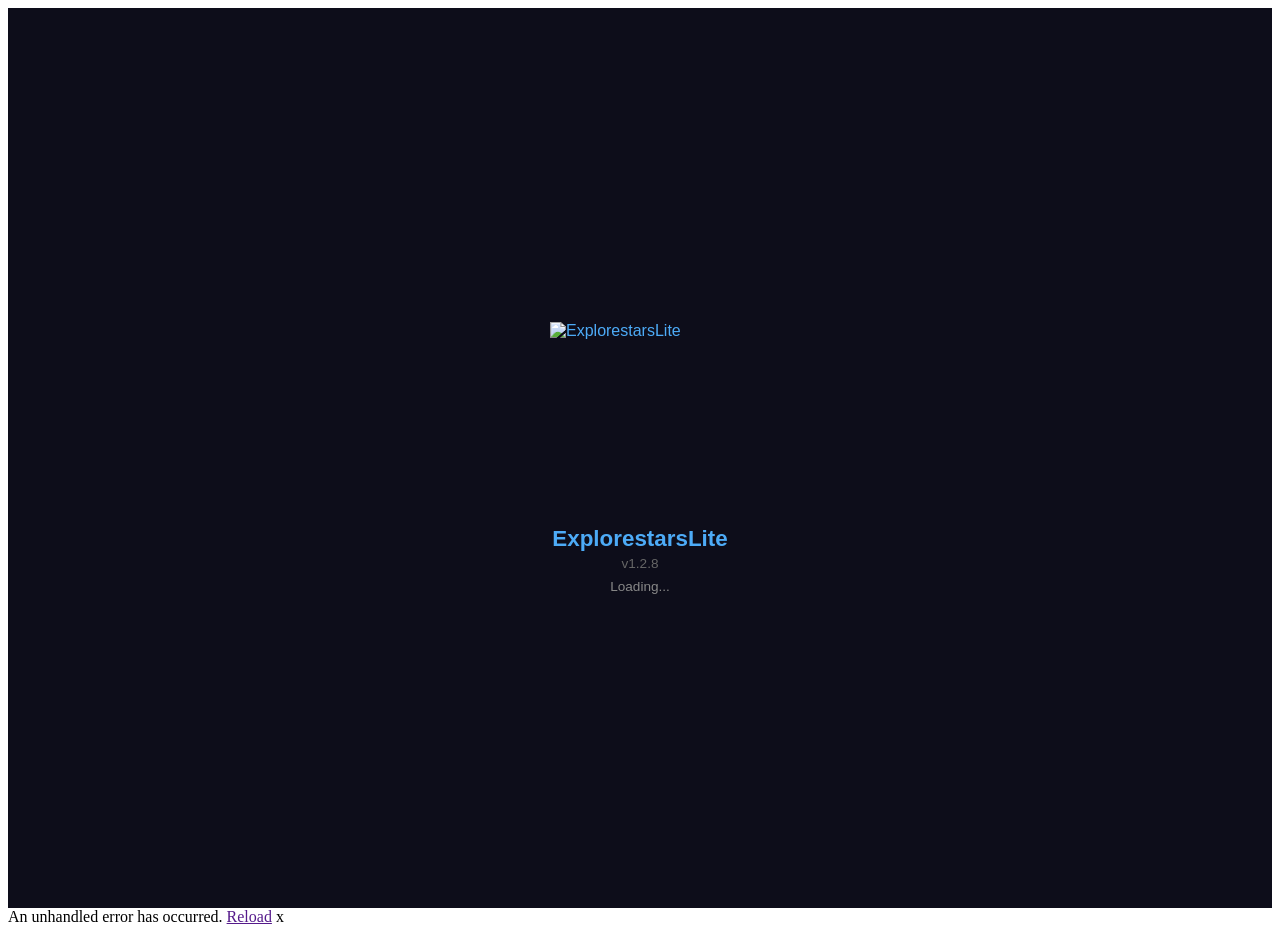
==== wwwroot/index.html @ 2634d606 "ExplorestarsLite PWA server — pre-built, no SDK needed Published Blazor WASM app served as static fi" ====
<!DOCTYPE html>
<html lang="en">

<head>
    <meta charset="utf-8" />
    <meta name="viewport" content="width=device-width, initial-scale=1.0, maximum-scale=1.0, user-scalable=no" />
    <title>ExplorestarsLite</title>
    <base href="/" />
    <!-- Google Fonts removed — blocks page load when offline (field use) -->
    <!-- <link href="https://fonts.googleapis.com/css?family=Roboto:300,400,500,700&display=swap" rel="stylesheet" /> -->
    <link href="_content/MudBlazor/MudBlazor.min.css" rel="stylesheet" />
    <link rel="stylesheet" href="_content/ExplorestarsLite.UI/app.css" />
    <link rel="icon" type="image/png" href="favicon.png" />
    <link href="ExplorestarsLite.Pwa.styles.css" rel="stylesheet" />
    <link href="ExplorestarsLite.UI.styles.css" rel="stylesheet" />
    <link href="manifest.webmanifest" rel="manifest" />
    <link rel="apple-touch-icon" sizes="512x512" href="icon-512.png" />
    <link rel="apple-touch-icon" sizes="192x192" href="icon-192.png" />
</head>

<body>
    <div id="app">
        <div style="display:flex;flex-direction:column;justify-content:center;align-items:center;height:100vh;color:#4dabf7;font-family:Roboto,sans-serif;background:#0d0d1a;">
            <img src="_content/ExplorestarsLite.UI/splash-icon.png" alt="ExplorestarsLite" style="width:180px;height:180px;margin-bottom:24px;" />
            <div style="font-size:1.4rem;font-weight:600;">ExplorestarsLite</div>
            <div style="font-size:0.85rem;color:#666;margin-top:4px;">v1.2.8</div>
            <div style="font-size:0.85rem;color:#888;margin-top:8px;">Loading...</div>
        </div>
    </div>

    <div id="blazor-error-ui">
        An unhandled error has occurred.
        <a href="" class="reload">Reload</a>
        <a class="dismiss">x</a>
    </div>
    <script src="_content/ExplorestarsLite.UI/js/altvstime.js"></script>
    <script src="_content/ExplorestarsLite.UI/js/thumbpad.js"></script>
    <script src="_content/ExplorestarsLite.UI/js/polar.js"></script>
    <script src="_content/MudBlazor/MudBlazor.min.js"></script>
    <script src="_framework/blazor.webassembly.js"></script>
    <script>navigator.serviceWorker.register('service-worker.js');</script>
    <script>
        function saveSettings(json) { localStorage.setItem('eslite_settings', json); }
        function loadSettings() { return localStorage.getItem('eslite_settings'); }
        function saveCustomTargets(json) { localStorage.setItem('eslite_custom_targets', json); }
        function loadCustomTargets() { return localStorage.getItem('eslite_custom_targets'); }
        function getGpsPosition() {
            return new Promise((resolve, reject) => {
                if (!navigator.geolocation) { reject(new Error('GPS unavailable')); return; }
                navigator.geolocation.getCurrentPosition(
                    pos => resolve([pos.coords.latitude, pos.coords.longitude]),
                    err => reject(new Error(err.code === 1 ? 'denied' : err.code === 2 ? 'unavailable' : 'timeout')),
                    { enableHighAccuracy: true, timeout: 10000 }
                );
            });
        }
    </script>
</body>

</html>
---- wwwroot/_content/ExplorestarsLite.UI/app.css ----
/* ExplorestarsLite — dark astronomy theme */

html, body {
    background-color: #0d0d1a;
    color: #e0e0e0;
    margin: 0;
    padding: 0;
    font-family: 'Roboto', sans-serif;
    overflow: hidden;
    color-scheme: dark;
    height: 100%;
}

/* Disable copy/paste/context menu on all buttons and interactive elements */
button, .mud-button-root, .mud-icon-button, .mud-radio, .mud-switch, .mud-slider {
    -webkit-touch-callout: none;
    -webkit-user-select: none;
    user-select: none;
    touch-action: manipulation;
}

/* Telemetry strip — persistent position readout */
.telemetry-strip {
    background-color: #0a0a18 !important;
    border-bottom: 1px solid #222;
}

/* Bottom navigation bar */
.bottom-nav {
    position: fixed;
    bottom: 0;
    left: 50%;
    transform: translateX(-50%);
    width: 100%;
    max-width: 600px;
    z-index: 1100;
    background-color: #1a1a2e !important;
    border-top: 1px solid #333;
}

/* Coordinate entry — 3 fields in a row */
.coord-entry {
    display: grid;
    grid-template-columns: 1fr 1fr 1fr;
    gap: 8px;
}

/* Direction pad — 3x3 grid */
.dpad-grid {
    display: grid;
    grid-template-columns: 1fr 1fr 1fr;
    gap: 4px;
    max-width: 220px;
    margin: 0 auto;
    justify-items: center;
    align-items: center;
}

.dpad-btn {
    width: 64px !important;
    height: 64px !important;
    -webkit-touch-callout: none;
    -webkit-user-select: none;
    user-select: none;
    touch-action: none;
}

.dpad-grid {
    -webkit-touch-callout: none;
    -webkit-user-select: none;
    user-select: none;
    touch-action: none;
}

/* Thumb pad */
.thumbpad {
    width: 220px;
    height: 220px;
    margin: 0 auto;
    position: relative;
    border-radius: 50%;
    background: radial-gradient(circle, #1a1a2e 0%, #0d0d1a 70%);
    border: 2px solid #00ff41;
    -webkit-touch-callout: none;
    -webkit-user-select: none;
    user-select: none;
    touch-action: none;
}

.thumbpad::before, .thumbpad::after {
    content: '';
    position: absolute;
    background: #333;
}

/* Vertical crosshair */
.thumbpad::before {
    width: 1px;
    height: 100%;
    left: 50%;
    top: 0;
}

/* Horizontal crosshair */
.thumbpad::after {
    width: 100%;
    height: 1px;
    top: 50%;
    left: 0;
}

.thumbpad-dot {
    position: absolute;
    width: 10px;
    height: 10px;
    border-radius: 50%;
    background: #444;
    pointer-events: none;
}

.thumbpad-dot.top { top: 10px; left: 50%; transform: translateX(-50%); }
.thumbpad-dot.bottom { bottom: 10px; left: 50%; transform: translateX(-50%); }
.thumbpad-dot.left { left: 10px; top: 50%; transform: translateY(-50%); }
.thumbpad-dot.right { right: 10px; top: 50%; transform: translateY(-50%); }

.thumbpad.active-n .thumbpad-dot.top { background: #00ff41; }
.thumbpad.active-s .thumbpad-dot.bottom { background: #00ff41; }
.thumbpad.active-w .thumbpad-dot.left { background: #00ff41; }
.thumbpad.active-e .thumbpad-dot.right { background: #00ff41; }

/* Polar alignment display */
.polar-container {
    position: relative;
    width: 100%;
    height: 50vh;
    max-height: 300px;
    background: #111;
    border-radius: 8px;
    overflow: hidden;
    -webkit-user-select: none;
    user-select: none;
}

.polar-circle {
    position: absolute;
    left: 50%;
    top: 50%;
    border: 2px solid #ff4444;
    border-radius: 50%;
    transform: translate(-50%, -50%);
    pointer-events: none;
    box-sizing: border-box;
    opacity: 0.8;
}

.polar-crosshair {
    position: absolute;
    font-size: 40px;
    transform: translate(-50%, -50%);
    pointer-events: none;
    z-index: 2;
    font-family: monospace;
}

.polar-line {
    position: absolute;
    left: 50%;
    top: 50%;
    height: 1px;
    background: #ff4444;
    transform-origin: 0 50%;
    z-index: 1;
    pointer-events: none;
}

/* Night vision mode — red-only for dark adaptation */
body.night-mode {
    filter: grayscale(1) sepia(1) hue-rotate(-30deg) saturate(3) brightness(0.4);
}

/* Error UI */
#blazor-error-ui {
    background: lightyellow;
    bottom: 0;
    box-shadow: 0 -1px 2px rgba(0, 0, 0, 0.2);
    display: none;
    left: 0;
    padding: 0.6rem 1.25rem 0.7rem 1.25rem;
    position: fixed;
    width: 100%;
    z-index: 1000;
    color: #333;
}

#blazor-error-ui .dismiss {
    cursor: pointer;
    position: absolute;
    right: 0.75rem;
    top: 0.5rem;
}
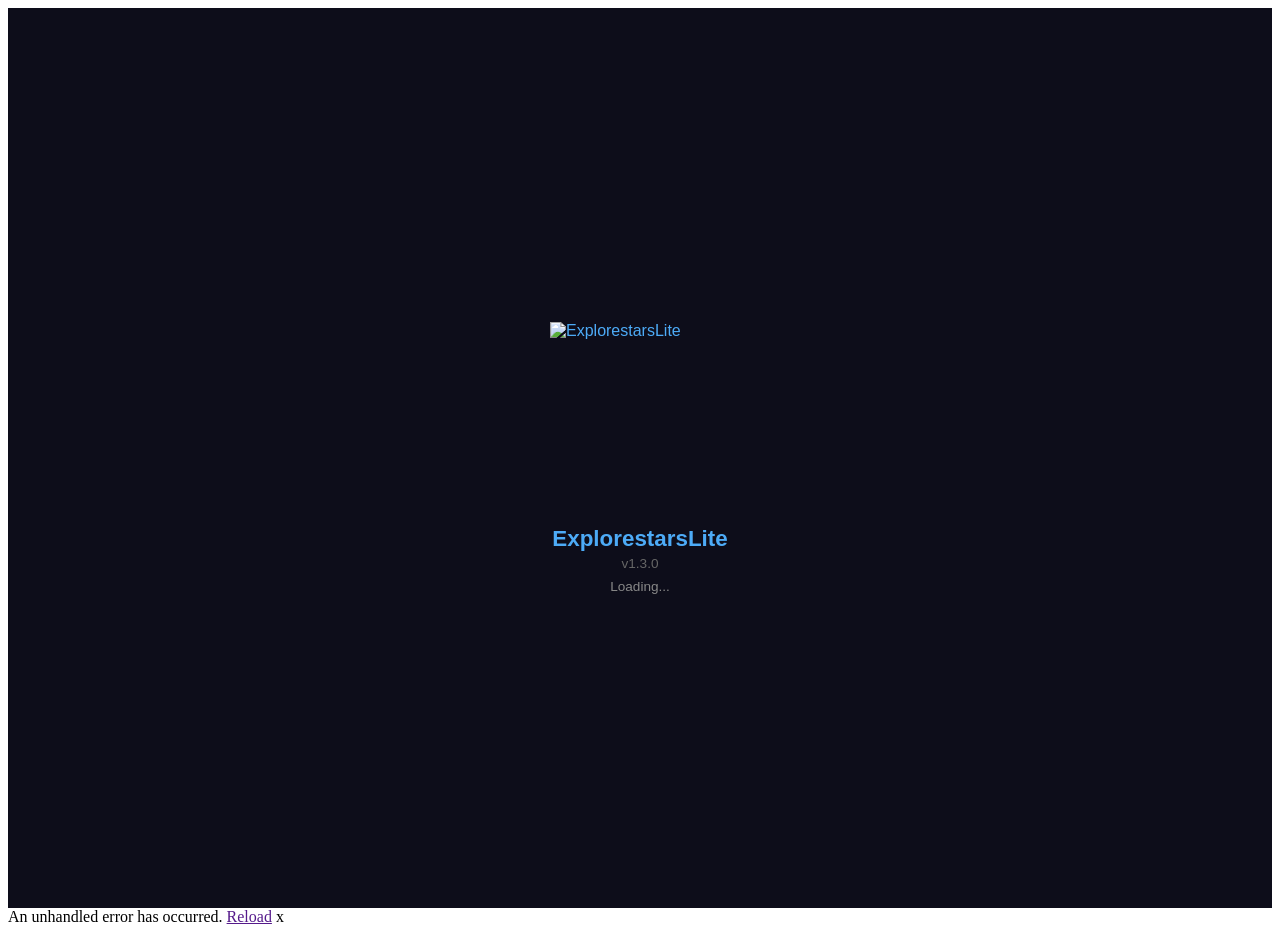
==== commit f3a68a9b: "v1.3.0: Multi-star alignment, geometry grading Co-Authored-By: Claude Opus 4.6 (1M context) <noreply" ====
--- a/wwwroot/index.html
+++ b/wwwroot/index.html
@@ -23,7 +23,7 @@
         <div style="display:flex;flex-direction:column;justify-content:center;align-items:center;height:100vh;color:#4dabf7;font-family:Roboto,sans-serif;background:#0d0d1a;">
             <img src="_content/ExplorestarsLite.UI/splash-icon.png" alt="ExplorestarsLite" style="width:180px;height:180px;margin-bottom:24px;" />
             <div style="font-size:1.4rem;font-weight:600;">ExplorestarsLite</div>
-            <div style="font-size:0.85rem;color:#666;margin-top:4px;">v1.2.8</div>
+            <div style="font-size:0.85rem;color:#666;margin-top:4px;">v1.3.0</div>
             <div style="font-size:0.85rem;color:#888;margin-top:8px;">Loading...</div>
         </div>
     </div>
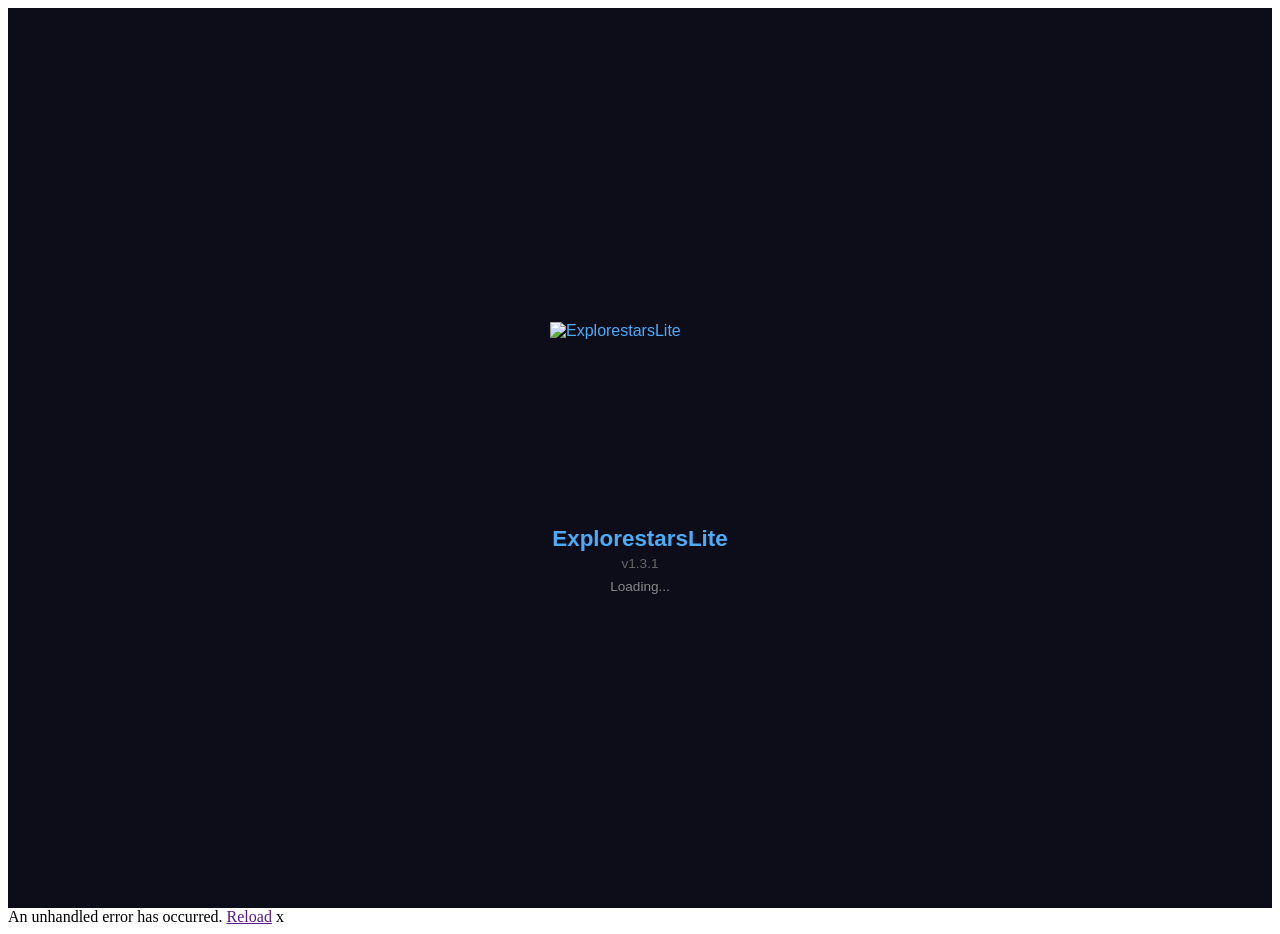
==== commit a8b8bbc6: "v1.3.1: Fix bright star positions for alignment accuracy Co-Authored-By: Claude Opus 4.6 (1M context" ====
--- a/wwwroot/index.html
+++ b/wwwroot/index.html
@@ -23,7 +23,7 @@
         <div style="display:flex;flex-direction:column;justify-content:center;align-items:center;height:100vh;color:#4dabf7;font-family:Roboto,sans-serif;background:#0d0d1a;">
             <img src="_content/ExplorestarsLite.UI/splash-icon.png" alt="ExplorestarsLite" style="width:180px;height:180px;margin-bottom:24px;" />
             <div style="font-size:1.4rem;font-weight:600;">ExplorestarsLite</div>
-            <div style="font-size:0.85rem;color:#666;margin-top:4px;">v1.3.0</div>
+            <div style="font-size:0.85rem;color:#666;margin-top:4px;">v1.3.1</div>
             <div style="font-size:0.85rem;color:#888;margin-top:8px;">Loading...</div>
         </div>
     </div>
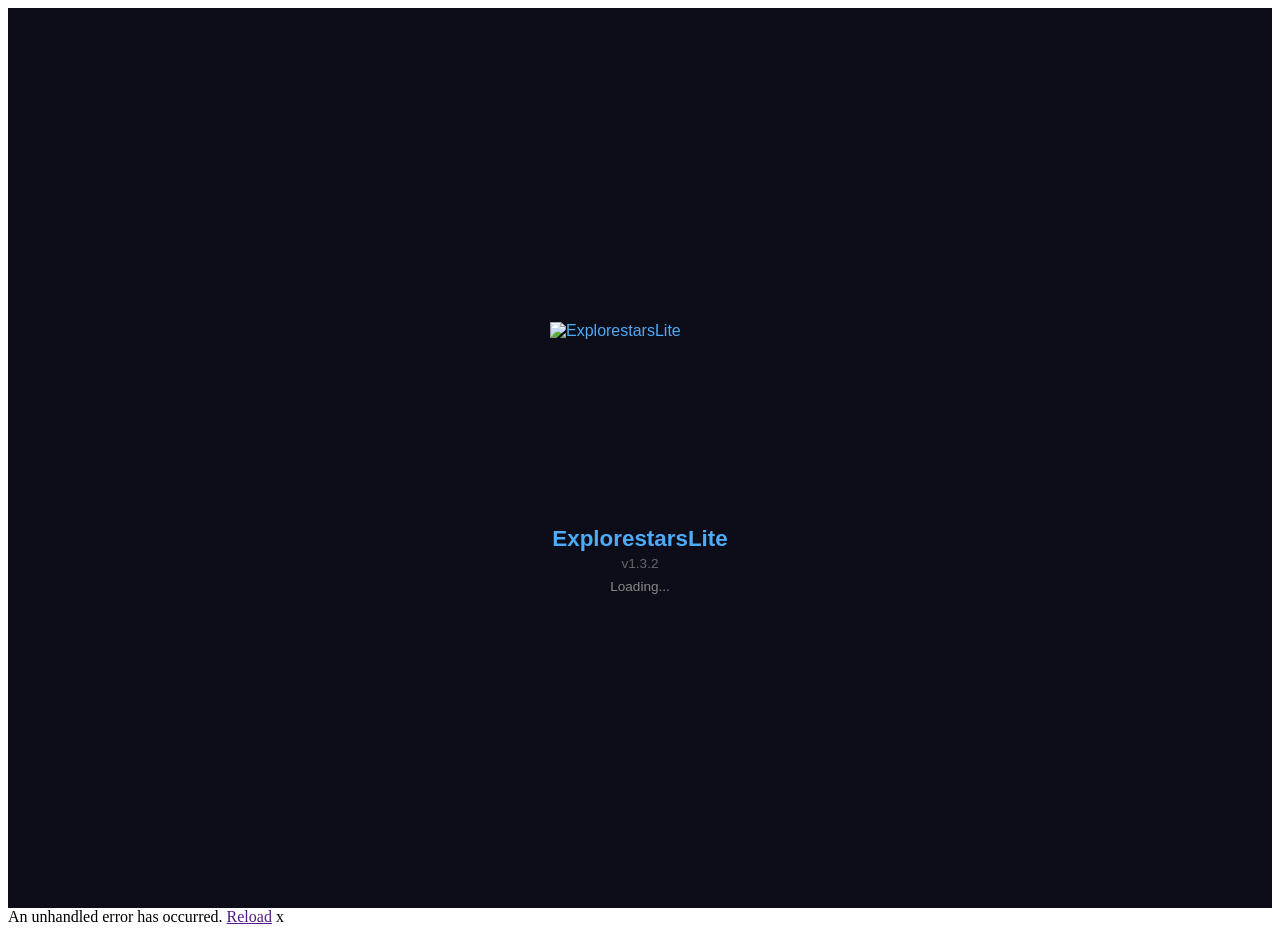
==== commit 69d833a7: "v1.3.2: Embedded thumb pad, nav state persistence, thumb pad fix Co-Authored-By: Claude Opus 4.6 (1M" ====
--- a/wwwroot/index.html
+++ b/wwwroot/index.html
@@ -23,7 +23,7 @@
         <div style="display:flex;flex-direction:column;justify-content:center;align-items:center;height:100vh;color:#4dabf7;font-family:Roboto,sans-serif;background:#0d0d1a;">
             <img src="_content/ExplorestarsLite.UI/splash-icon.png" alt="ExplorestarsLite" style="width:180px;height:180px;margin-bottom:24px;" />
             <div style="font-size:1.4rem;font-weight:600;">ExplorestarsLite</div>
-            <div style="font-size:0.85rem;color:#666;margin-top:4px;">v1.3.1</div>
+            <div style="font-size:0.85rem;color:#666;margin-top:4px;">v1.3.2</div>
             <div style="font-size:0.85rem;color:#888;margin-top:8px;">Loading...</div>
         </div>
     </div>
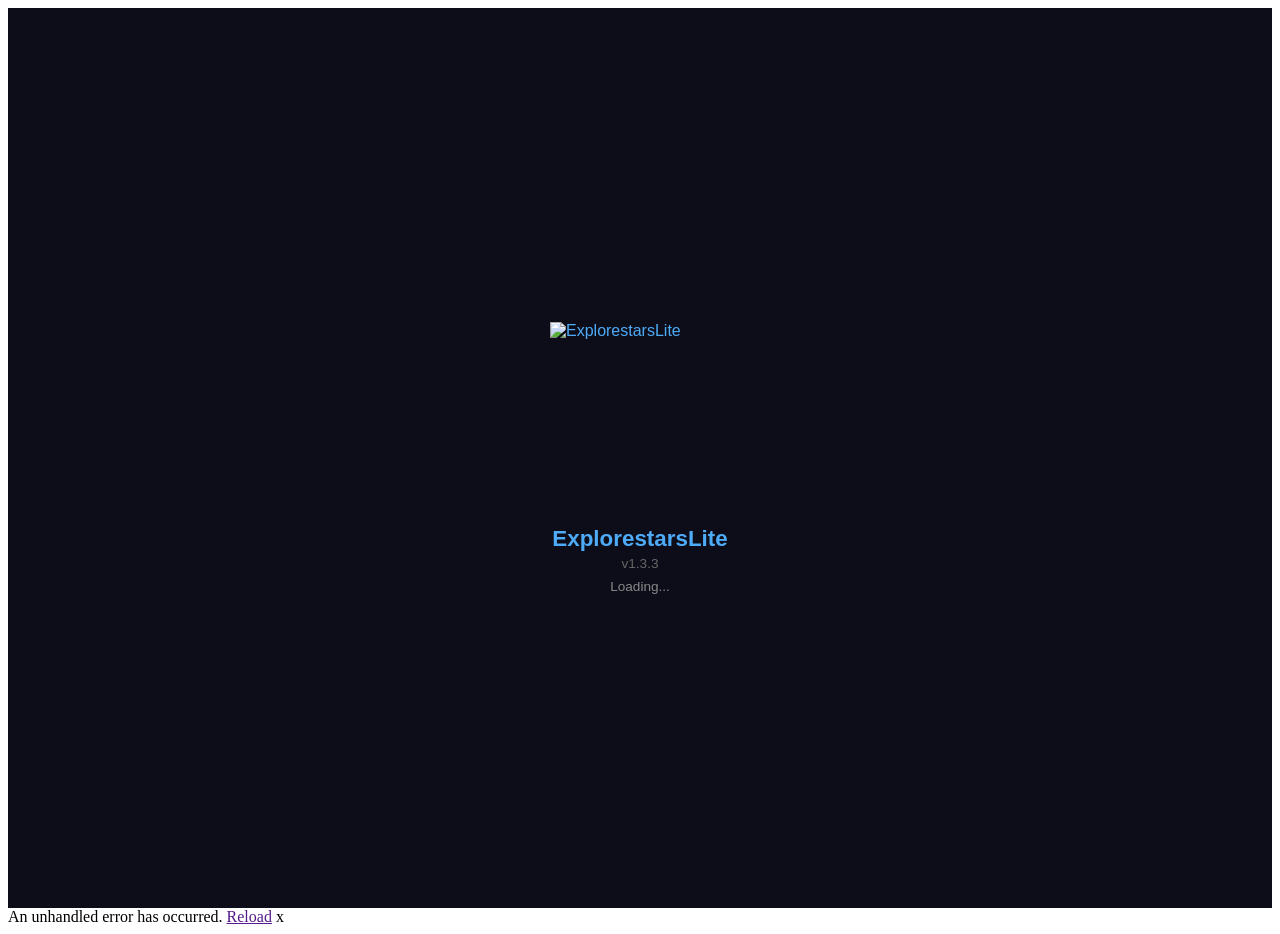
==== commit 4f0d0bb1: "v1.3.3: Catalog precision, planet precession, Dec sign fix, fallback polling Published from Explores" ====
--- a/wwwroot/index.html
+++ b/wwwroot/index.html
@@ -23,7 +23,7 @@
         <div style="display:flex;flex-direction:column;justify-content:center;align-items:center;height:100vh;color:#4dabf7;font-family:Roboto,sans-serif;background:#0d0d1a;">
             <img src="_content/ExplorestarsLite.UI/splash-icon.png" alt="ExplorestarsLite" style="width:180px;height:180px;margin-bottom:24px;" />
             <div style="font-size:1.4rem;font-weight:600;">ExplorestarsLite</div>
-            <div style="font-size:0.85rem;color:#666;margin-top:4px;">v1.3.2</div>
+            <div style="font-size:0.85rem;color:#666;margin-top:4px;">v1.3.3</div>
             <div style="font-size:0.85rem;color:#888;margin-top:8px;">Loading...</div>
         </div>
     </div>
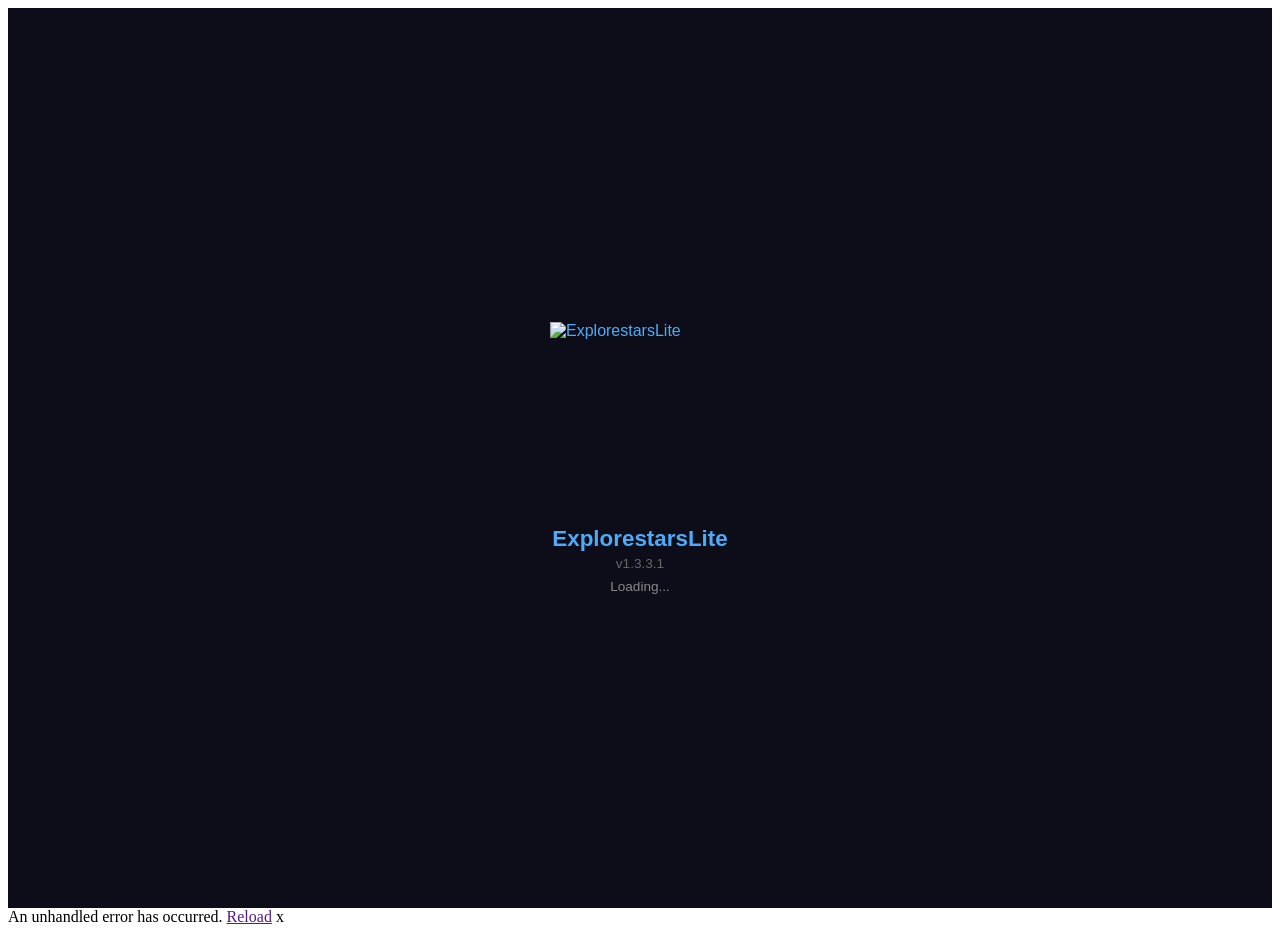
==== commit 911d4d66: "v1.3.3.1: RA display smoothing, pre-send LST, ESV rate fix Co-Authored-By: Claude Opus 4.6 (1M conte" ====
--- a/wwwroot/index.html
+++ b/wwwroot/index.html
@@ -23,7 +23,7 @@
         <div style="display:flex;flex-direction:column;justify-content:center;align-items:center;height:100vh;color:#4dabf7;font-family:Roboto,sans-serif;background:#0d0d1a;">
             <img src="_content/ExplorestarsLite.UI/splash-icon.png" alt="ExplorestarsLite" style="width:180px;height:180px;margin-bottom:24px;" />
             <div style="font-size:1.4rem;font-weight:600;">ExplorestarsLite</div>
-            <div style="font-size:0.85rem;color:#666;margin-top:4px;">v1.3.3</div>
+            <div style="font-size:0.85rem;color:#666;margin-top:4px;">v1.3.3.1</div>
             <div style="font-size:0.85rem;color:#888;margin-top:8px;">Loading...</div>
         </div>
     </div>
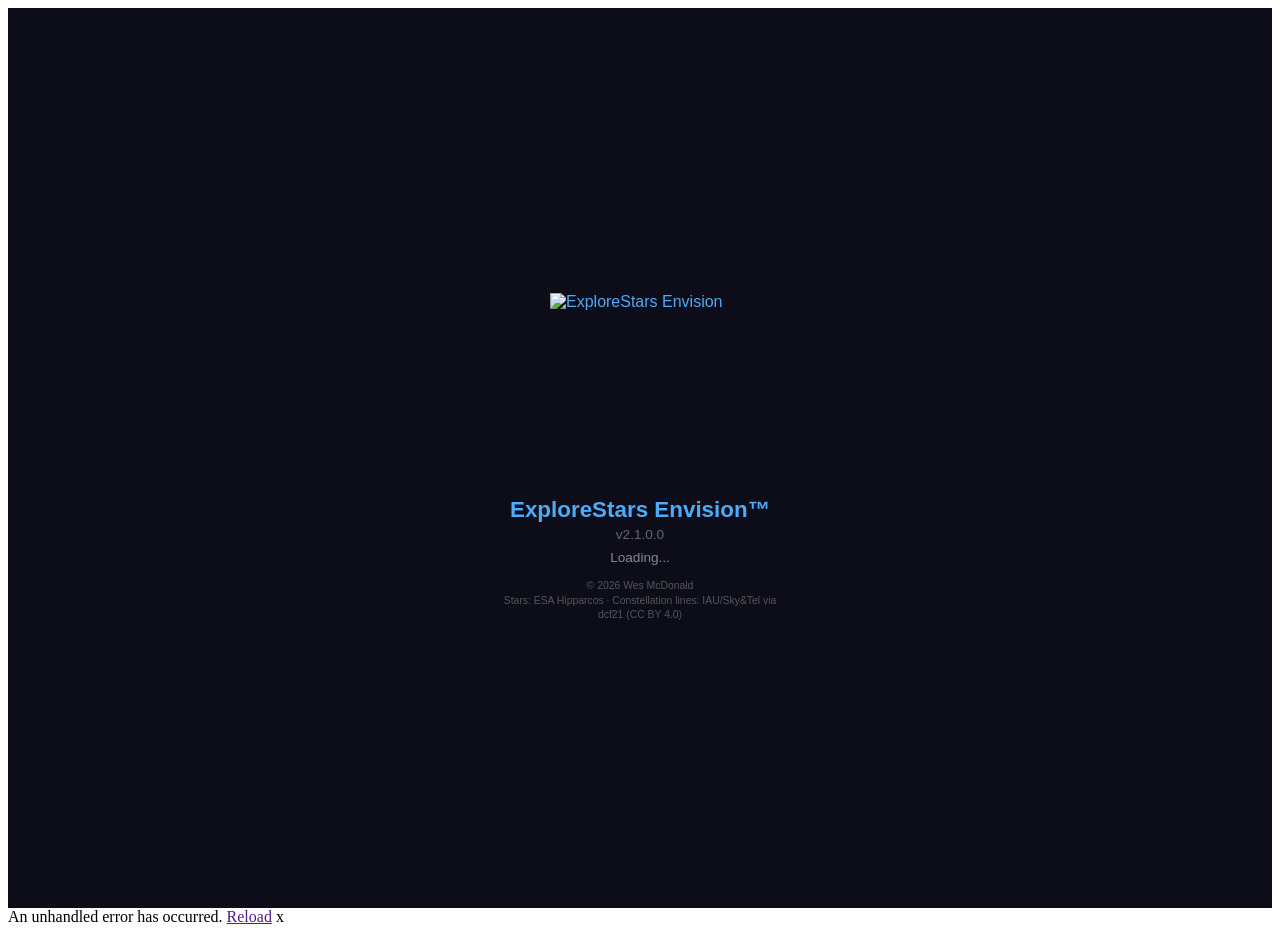
==== commit e6fe75e3: "pwa-server: refresh for ExploreStars Envision v2.1.0.0 Bumps the pre-built PWA distribution to the v" ====
--- a/wwwroot/index.html
+++ b/wwwroot/index.html
@@ -4,7 +4,7 @@
 <head>
     <meta charset="utf-8" />
     <meta name="viewport" content="width=device-width, initial-scale=1.0, maximum-scale=1.0, user-scalable=no" />
-    <title>ExplorestarsLite</title>
+    <title>ExploreStars Envision</title>
     <base href="/" />
     <!-- Google Fonts removed — blocks page load when offline (field use) -->
     <!-- <link href="https://fonts.googleapis.com/css?family=Roboto:300,400,500,700&display=swap" rel="stylesheet" /> -->
@@ -21,10 +21,14 @@
 <body>
     <div id="app">
         <div style="display:flex;flex-direction:column;justify-content:center;align-items:center;height:100vh;color:#4dabf7;font-family:Roboto,sans-serif;background:#0d0d1a;">
-            <img src="_content/ExplorestarsLite.UI/splash-icon.png" alt="ExplorestarsLite" style="width:180px;height:180px;margin-bottom:24px;" />
-            <div style="font-size:1.4rem;font-weight:600;">ExplorestarsLite</div>
-            <div style="font-size:0.85rem;color:#666;margin-top:4px;">v1.3.3.1</div>
+            <img src="_content/ExplorestarsLite.UI/splash-icon-envision-twinkle-band-staggered-dots.gif" alt="ExploreStars Envision" style="width:180px;height:180px;margin-bottom:24px;" />
+            <div style="font-size:1.4rem;font-weight:600;">ExploreStars Envision&trade;</div>
+            <div style="font-size:0.85rem;color:#666;margin-top:4px;">v2.1.0.0</div>
             <div style="font-size:0.85rem;color:#888;margin-top:8px;">Loading...</div>
+            <div style="font-size:0.65rem;color:#555;margin-top:14px;text-align:center;max-width:280px;line-height:1.4;">
+                &copy; 2026 Wes McDonald<br/>
+                Stars: ESA Hipparcos · Constellation lines: IAU/Sky&amp;Tel via dcf21 (CC BY 4.0)
+            </div>
         </div>
     </div>
 
@@ -36,14 +40,56 @@
     <script src="_content/ExplorestarsLite.UI/js/altvstime.js"></script>
     <script src="_content/ExplorestarsLite.UI/js/thumbpad.js"></script>
     <script src="_content/ExplorestarsLite.UI/js/polar.js"></script>
+    <script src="_content/ExplorestarsLite.UI/js/connectivity.js"></script>
+    <script src="_content/ExplorestarsLite.UI/js/i18n.js"></script>
     <script src="_content/MudBlazor/MudBlazor.min.js"></script>
     <script src="_framework/blazor.webassembly.js"></script>
-    <script>navigator.serviceWorker.register('service-worker.js');</script>
+    <script>
+        navigator.serviceWorker.register('service-worker.js');
+        // Auto-apply the user's saved language as soon as Blazor's first
+        // render lands. The MutationObserver inside i18n.js will keep
+        // up with subsequent renders. Idempotent — safe to no-op when
+        // saved lang is 'en' (the source).
+        document.addEventListener('DOMContentLoaded', function () {
+            if (window.eslI18n && typeof window.eslI18n.init === 'function') {
+                window.eslI18n.init();
+            }
+        });
+    </script>
     <script>
         function saveSettings(json) { localStorage.setItem('eslite_settings', json); }
         function loadSettings() { return localStorage.getItem('eslite_settings'); }
         function saveCustomTargets(json) { localStorage.setItem('eslite_custom_targets', json); }
         function loadCustomTargets() { return localStorage.getItem('eslite_custom_targets'); }
+        // Returns a Promise resolving true if deviceorientation events with
+        // non-null α/β/γ arrive within timeoutMs. On iOS 13+ where
+        // DeviceOrientationEvent.requestPermission exists, the sensors are
+        // gated behind a user-gesture prompt — we can't probe without
+        // asking, so we optimistically assume sensors are present.
+        function probeSensors(timeoutMs) {
+            return new Promise(function (resolve) {
+                if (typeof DeviceOrientationEvent !== 'undefined'
+                    && typeof DeviceOrientationEvent.requestPermission === 'function') {
+                    resolve(true); return;
+                }
+                var done = false;
+                function handler(e) {
+                    if (done) return;
+                    if (e.alpha !== null || e.beta !== null || e.gamma !== null) {
+                        done = true;
+                        window.removeEventListener('deviceorientation', handler);
+                        resolve(true);
+                    }
+                }
+                window.addEventListener('deviceorientation', handler);
+                setTimeout(function () {
+                    if (done) return;
+                    done = true;
+                    window.removeEventListener('deviceorientation', handler);
+                    resolve(false);
+                }, timeoutMs);
+            });
+        }
         function getGpsPosition() {
             return new Promise((resolve, reject) => {
                 if (!navigator.geolocation) { reject(new Error('GPS unavailable')); return; }
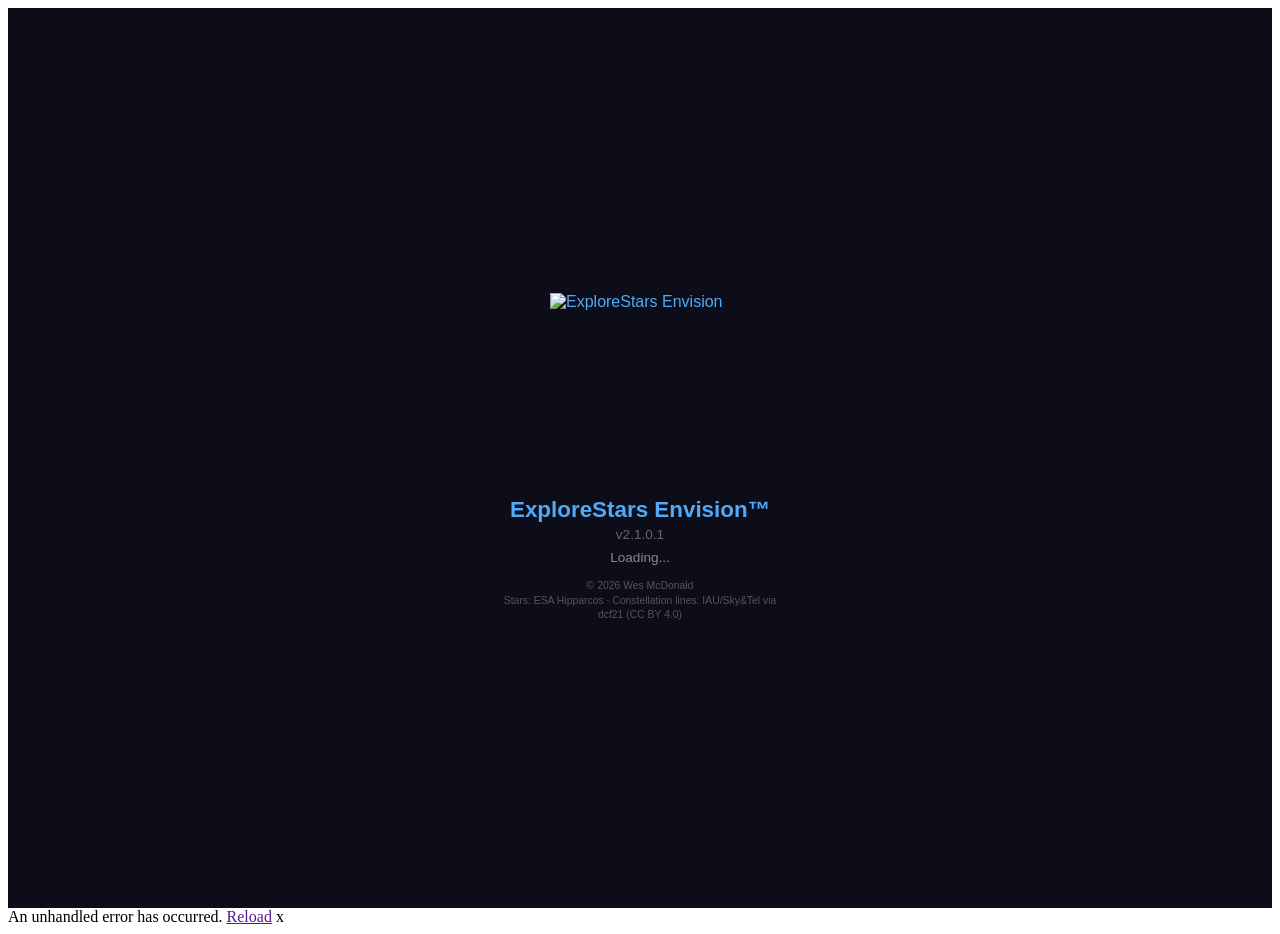
==== commit fa5e9188: "pwa-server: refresh wwwroot for v2.1.0.1 Replaces the bundled Blazor WASM publish output with the v2" ====
--- a/wwwroot/index.html
+++ b/wwwroot/index.html
@@ -23,7 +23,7 @@
         <div style="display:flex;flex-direction:column;justify-content:center;align-items:center;height:100vh;color:#4dabf7;font-family:Roboto,sans-serif;background:#0d0d1a;">
             <img src="_content/ExplorestarsLite.UI/splash-icon-envision-twinkle-band-staggered-dots.gif" alt="ExploreStars Envision" style="width:180px;height:180px;margin-bottom:24px;" />
             <div style="font-size:1.4rem;font-weight:600;">ExploreStars Envision&trade;</div>
-            <div style="font-size:0.85rem;color:#666;margin-top:4px;">v2.1.0.0</div>
+            <div style="font-size:0.85rem;color:#666;margin-top:4px;">v2.1.0.1</div>
             <div style="font-size:0.85rem;color:#888;margin-top:8px;">Loading...</div>
             <div style="font-size:0.65rem;color:#555;margin-top:14px;text-align:center;max-width:280px;line-height:1.4;">
                 &copy; 2026 Wes McDonald<br/>
